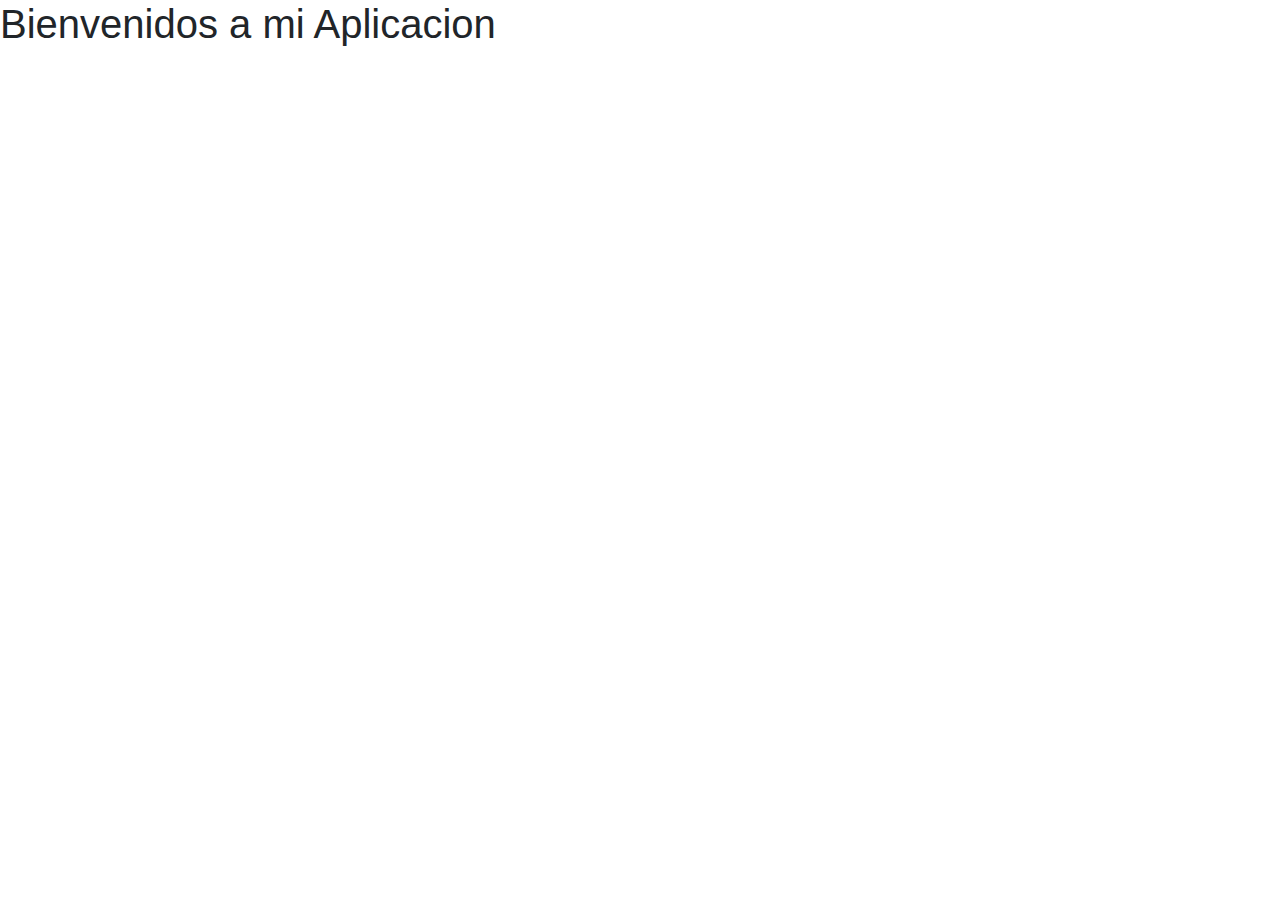
==== inicio.html @ d34ded56 "integracion de las carpetas y de boostrap" ====
<!DOCTYPE html>
<html lang="es">
<head>
    <meta charset="UTF-8">
    <meta http-equiv="X-UA-Compatible" content="IE=edge">
    <meta name="viewport" content="width=
    , initial-scale=1.0">
    <title>Login</title>
    <link rel="stylesheet" href="css/bootstrap.min.css">
    <link rel="stylesheet" href="css/estilos.css">
</head>
<body>
    <h1>Bienvenidos a mi Aplicacion</h1>
</body>
</html>
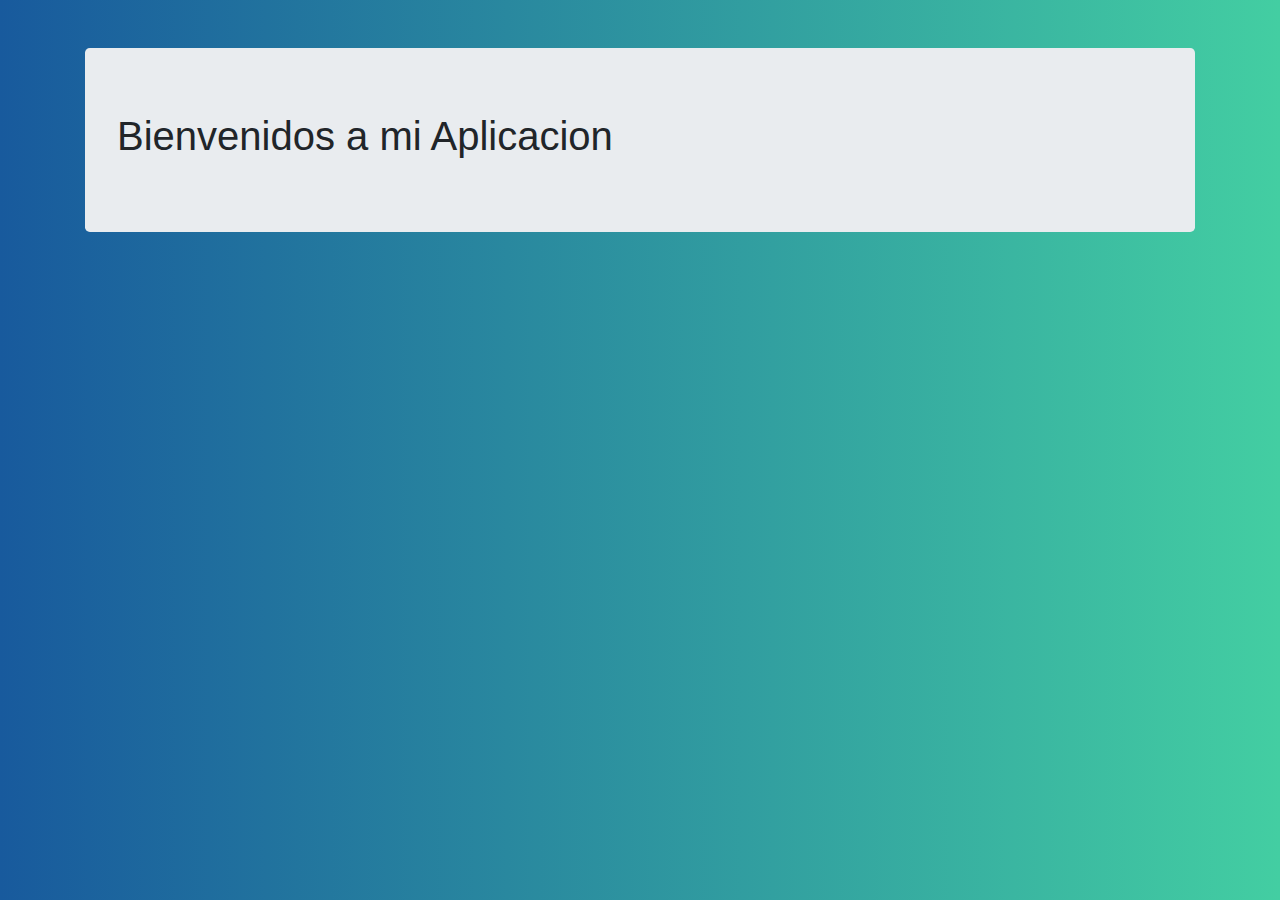
==== commit 897d93a3: "completando estilos" ====
--- a/inicio.html
+++ b/inicio.html
@@ -10,6 +10,10 @@
     <link rel="stylesheet" href="css/estilos.css">
 </head>
 <body>
-    <h1>Bienvenidos a mi Aplicacion</h1>
+    <div class="container mt-5">
+        <div class="jumbotron">
+            <h1>Bienvenidos a mi Aplicacion</h1>
+        </div>
+    </div>
 </body>
 </html>--- a/css/estilos.css
+++ b/css/estilos.css
@@ -0,0 +1,17 @@
+body {
+    background: linear-gradient(to right, #185a9d, #43cea2);
+}
+
+#login, #registro{
+    width: 50%;
+    border: 1px solid black;
+    border-radius: 10px;
+    margin: 0 auto;
+    padding: 30px;
+    background: #ffff;
+    opacity: .8;
+    box-shadow: 10px 10px 10px 8px rgba(0, 0, 0, .5);
+}
+#link {
+    text-align: right;
+}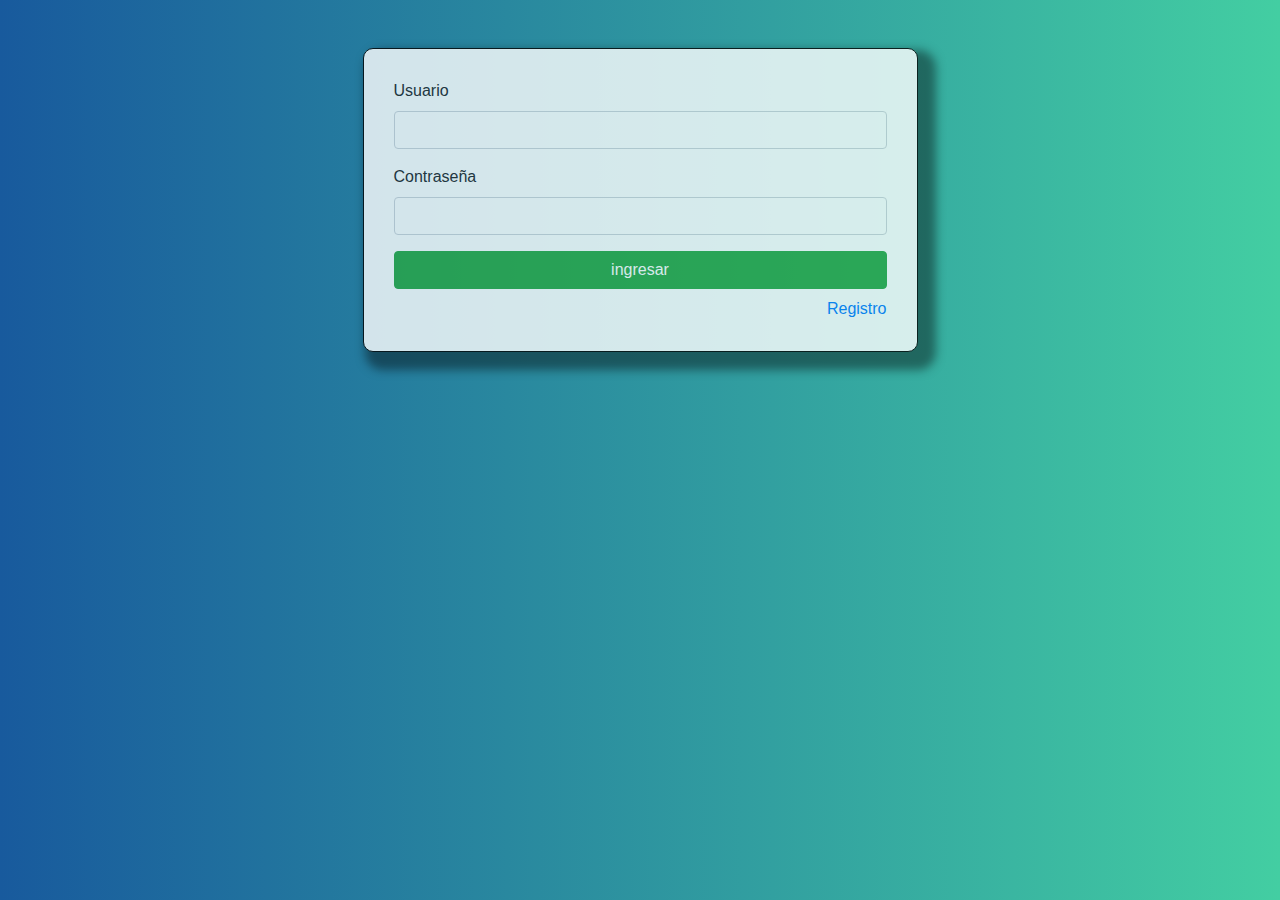
==== commit 95b99ed9: "finalizando proyecto" ====
--- a/inicio.html
+++ b/inicio.html
@@ -14,6 +14,24 @@
         <div class="jumbotron">
             <h1>Bienvenidos a mi Aplicacion</h1>
         </div>
+        <div id="salir">
+            <button class="btn btn-outline-danger" id="btnSalir">Salir</button>
+        </div>
     </div>
+    <script>
+        window.addEventListener('load', function(){
+            if(localStorage.getItem('sesion') == null){
+                window.location.replace('./index.html', '_self');
+            }
+        })
+
+        const boton = document.getElementById('btnSalir');
+
+        boton.addEventListener('click', function(e){
+            e.preventDefault();
+            localStorage.removeItem('sesion');
+            window.open('./index.html', "_self");
+        })
+    </script>
 </body>
 </html>--- a/css/estilos.css
+++ b/css/estilos.css
@@ -12,6 +12,6 @@
     opacity: .8;
     box-shadow: 10px 10px 10px 8px rgba(0, 0, 0, .5);
 }
-#link {
+#link, #salir{
     text-align: right;
 }